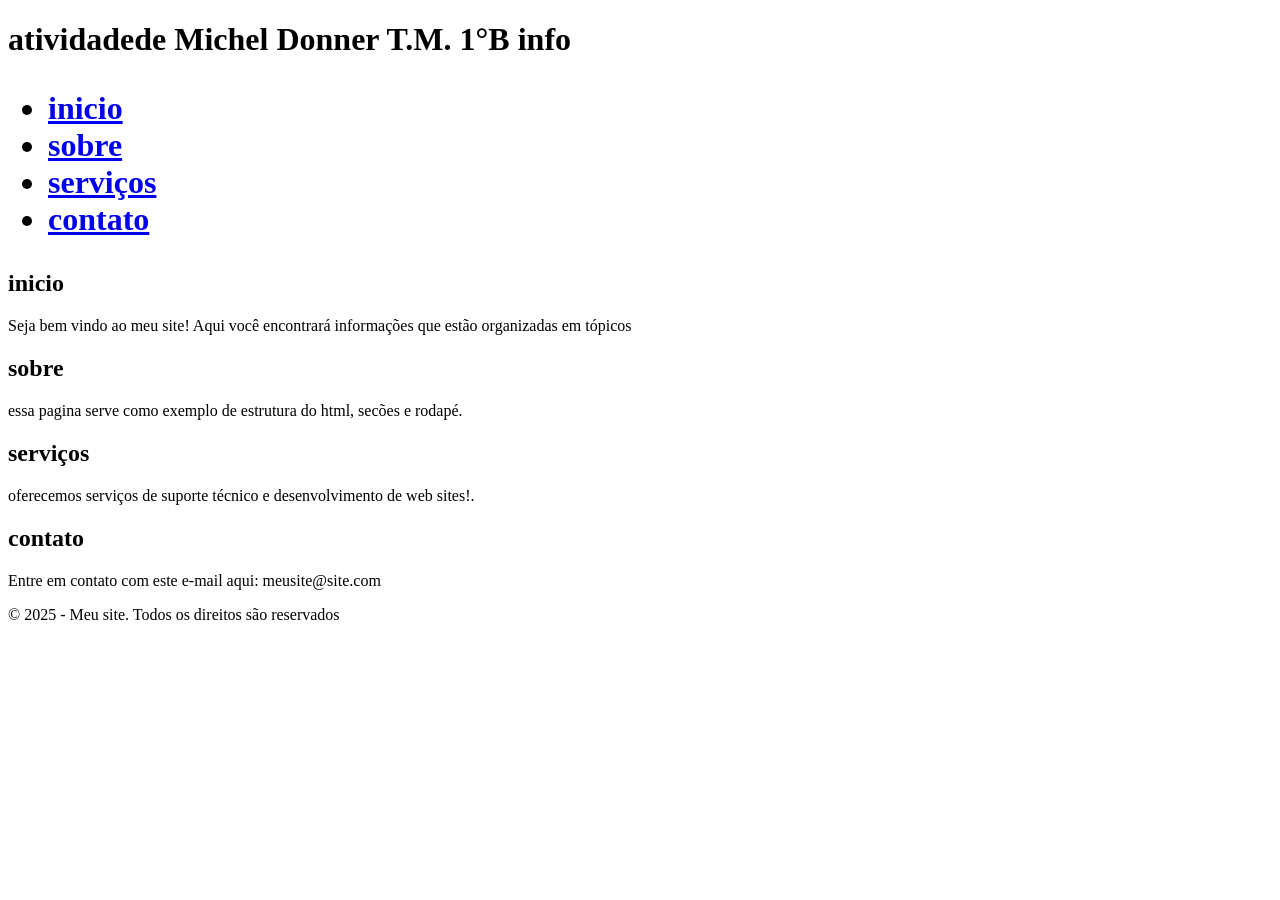
==== Michel.html.html @ 9f125d39 "Add files via upload" ====
<!DOCTYPE html>
<html lang="en">
<head>
    <meta charset="UTF-8">
    <meta name="viewport" content="width=device-width, initial-scale=1.0">
    <title>Document</title>
</head>
<body>
    
    <!-- cabeçalho -->
     <header> 
     <h1> atividadede Michel Donner T.M. 1°B info
     <!--menu de navegação-->
    <nav> 
          <ul>
        <li><a
        href="#inicio">inicio</a></li>
                  <li><a
        href="#sobre">sobre</a></li>
                  <li><a
         href="#serviços">serviços</a></li>
                  <li><a     
        href="#contato">contato</a></li>
          </ul>
        </nav>
     </header>

     <!--seção inicial-->
     <section id="inicio">
        <h2>inicio</h2>
        <p>Seja bem vindo ao meu site! Aqui você encontrará informações que estão organizadas em tópicos
     </section>
     <!--seção sobre-->
     <section id="sobre">
        <h2>sobre</h2>
        <p>essa pagina serve como exemplo de estrutura do html, secões e rodapé.</p>
     </section>
     <!-- seção de serviços-->
      <section id="serviços">
        <h2>serviços</h2>
        <p>oferecemos serviços de suporte técnico e desenvolvimento de web sites!.</p>
      </section>
      <!--seção de contato-->
      <section id="contato">
        <h2>contato</h2>
        <p>Entre em contato com este e-mail aqui: meusite@site.com</p>
      </section>
      <!--rodapé-->
      <footer> 
        <p>&copy; 2025 - Meu site. Todos os direitos são reservados
      </footer>
</body>
</html>
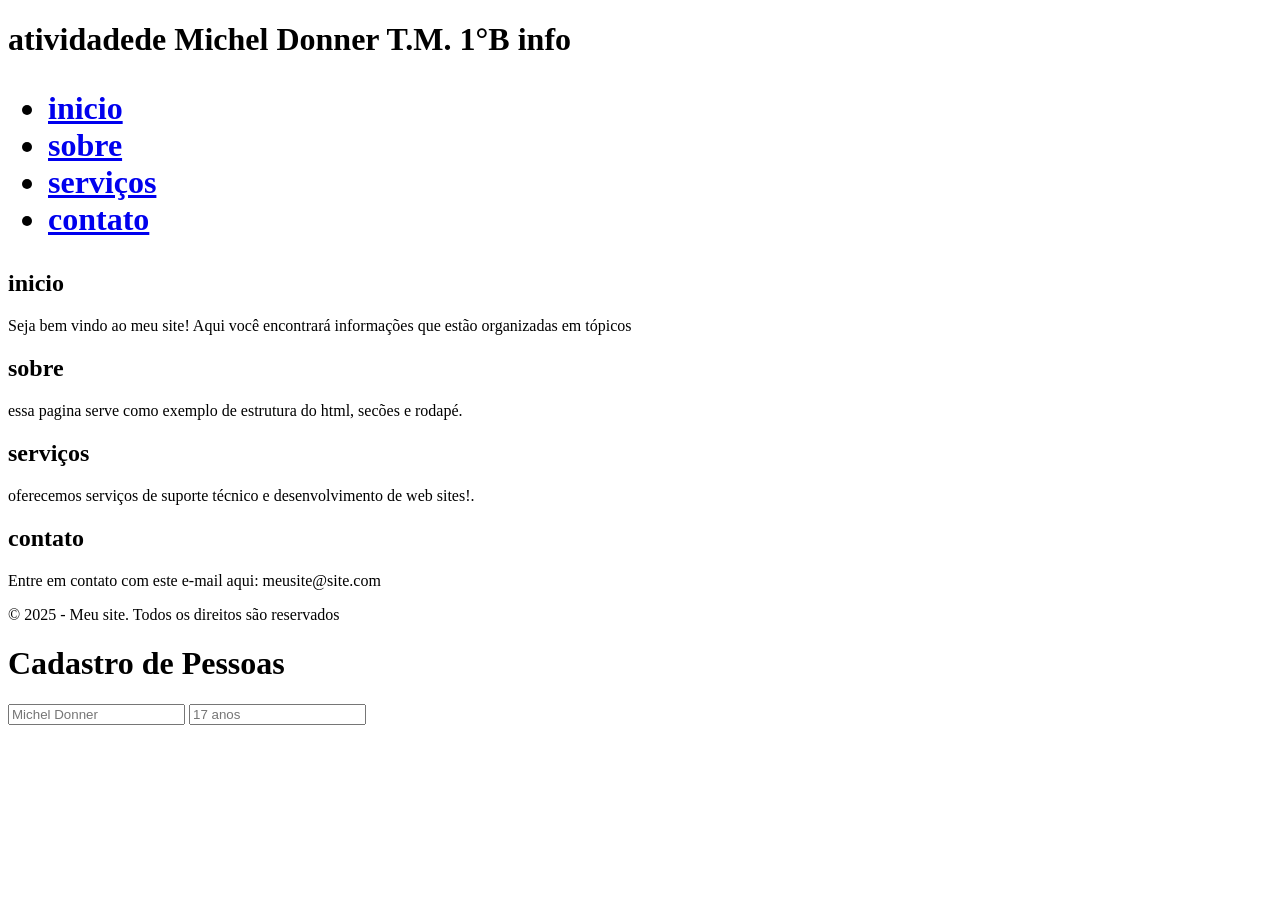
==== commit 6d81fd58: "Add files via upload" ====
--- a/Michel.html.html
+++ b/Michel.html.html
@@ -4,6 +4,7 @@
     <meta charset="UTF-8">
     <meta name="viewport" content="width=device-width, initial-scale=1.0">
     <title>Document</title>
+    <link rel="stylesheet" href="Michel.css">
 </head>
 <body>
     
@@ -50,4 +51,10 @@
         <p>&copy; 2025 - Meu site. Todos os direitos são reservados
       </footer>
 </body>
-</html>+</html>
+<h1>Cadastro de Pessoas</h1>
+
+<input type="text" id="Nome" placeholder="Michel Donner">
+<input type="text" id="Idade" placeholder="17 anos">
+
+
